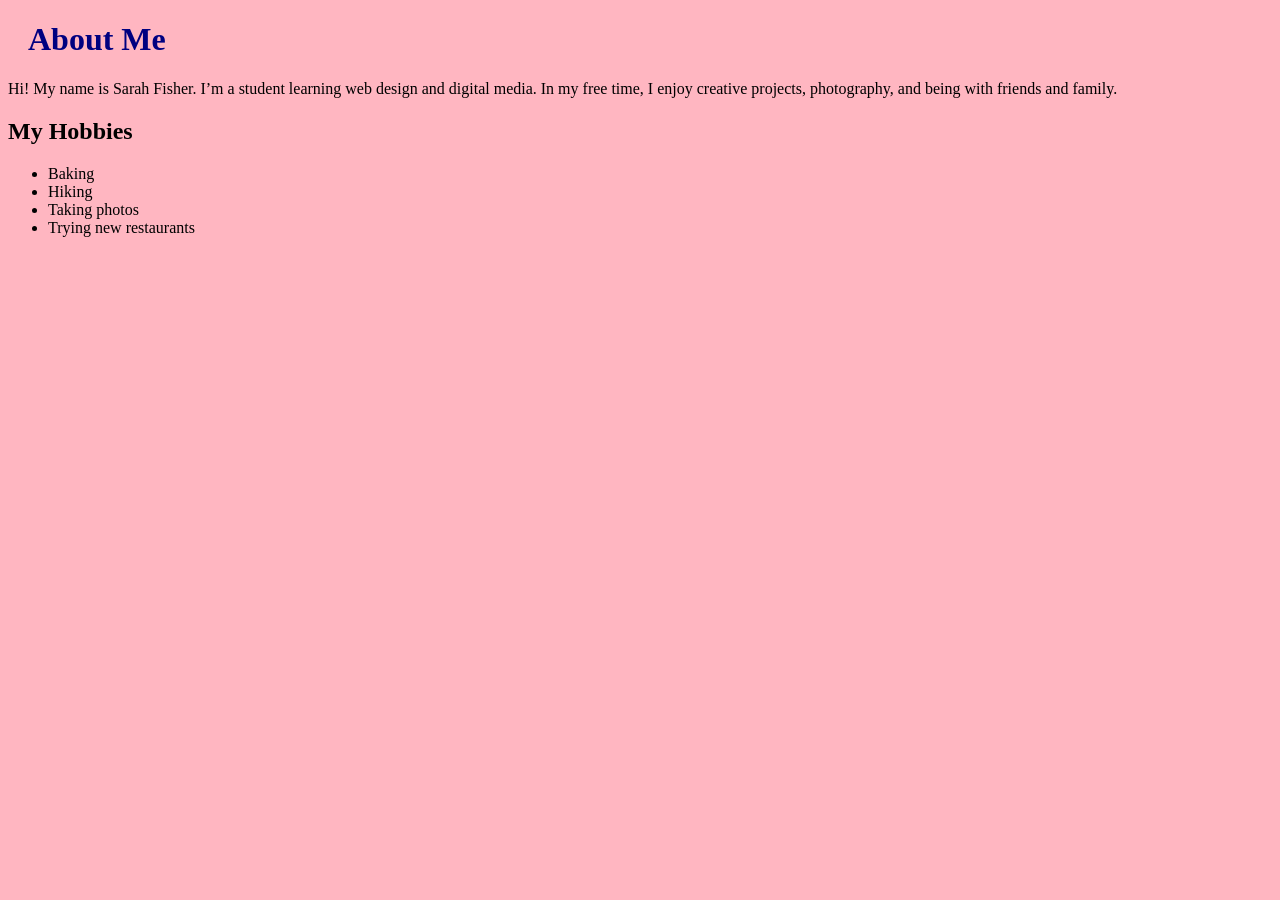
==== aboutme.html @ 11d366eb "aboutme.html" ====
<!DOCTYPE html>
<html lang="en">
    <meta charset="UTF-8">
    <title>About Me</title>
    <meta name="viewport" content="width=device-width, initial-scale=1.0">
    <link rel="stylesheet" href="style.css">
</style>
<script src=""></script>
<body>
<h1>About Me</h1>
    <p>Hi! My name is Sarah Fisher. I’m a student learning web design and digital media. In my free time, I enjoy creative projects, photography, and being with friends and family.</p>

    <h2>My Hobbies</h2>
    <ul>
        <li>Baking</li>
        <li>Hiking</li>
        <li>Taking photos</li>
        <li>Trying new restaurants</li>
    </ul>
  
</body>
</html>
---- style.css ----
body {
   background-color: lightpink;
}
h1 {
   color: navy;
   margin-left: 20px;
}
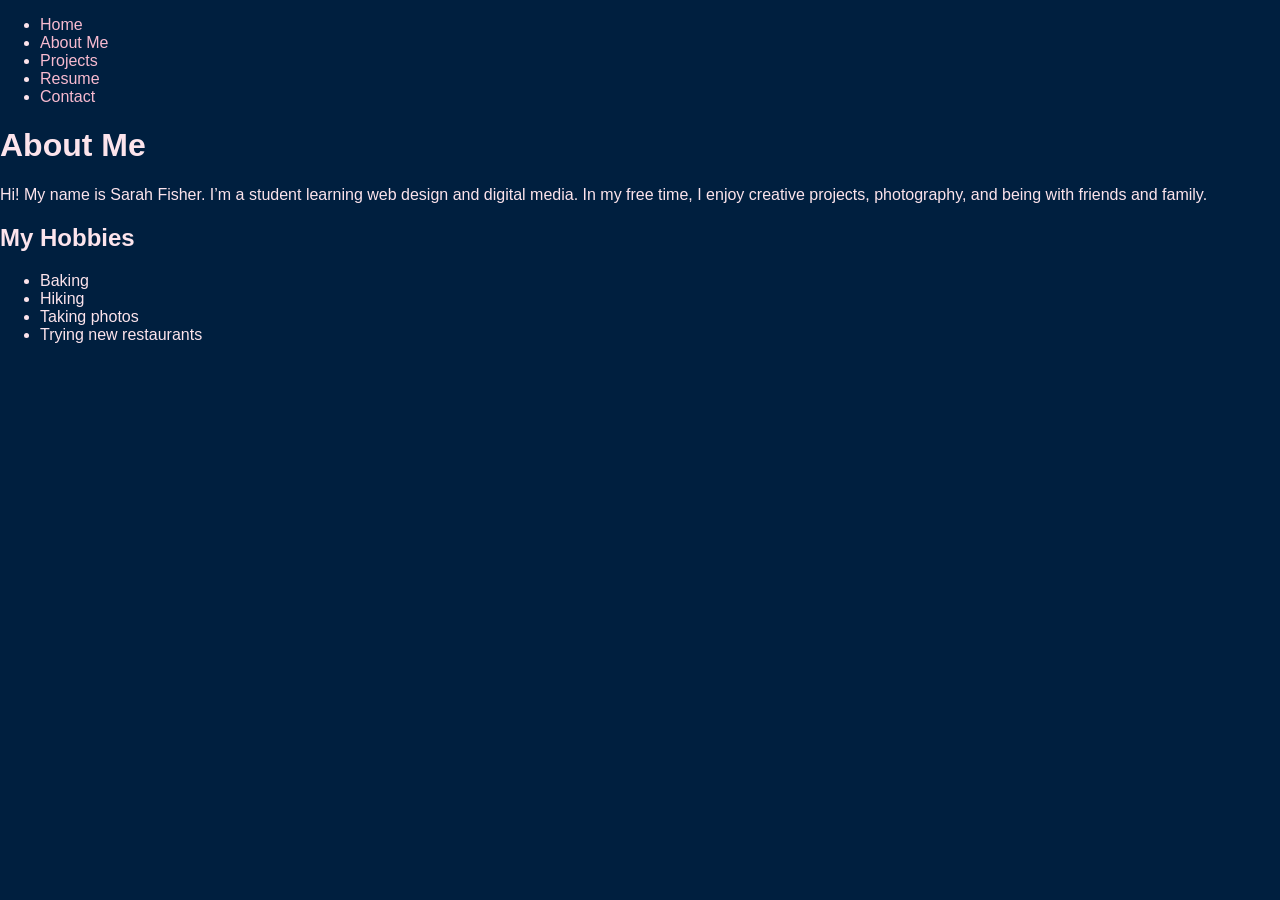
==== commit 1a8b8bab: "aboutme.html" ====
--- a/aboutme.html
+++ b/aboutme.html
@@ -1,22 +1,32 @@
 <!DOCTYPE html>
 <html lang="en">
+  <head>
     <meta charset="UTF-8">
     <title>About Me</title>
     <meta name="viewport" content="width=device-width, initial-scale=1.0">
     <link rel="stylesheet" href="style.css">
-</style>
-<script src=""></script>
-<body>
-<h1>About Me</h1>
+  </head>
+
+  <body>
+    <nav>
+      <ul>
+        <li><a href="index.html">Home</a></li>
+        <li><a href="about.html">About Me</a></li>
+        <li><a href="projects.html">Projects</a></li>
+        <li><a href="resume.html">Resume</a></li>
+        <li><a href="contact.html">Contact</a></li>
+      </ul>
+    </nav>
+
+    <h1>About Me</h1>
     <p>Hi! My name is Sarah Fisher. I’m a student learning web design and digital media. In my free time, I enjoy creative projects, photography, and being with friends and family.</p>
 
     <h2>My Hobbies</h2>
     <ul>
-        <li>Baking</li>
-        <li>Hiking</li>
-        <li>Taking photos</li>
-        <li>Trying new restaurants</li>
+      <li>Baking</li>
+      <li>Hiking</li>
+      <li>Taking photos</li>
+      <li>Trying new restaurants</li>
     </ul>
-  
-</body>
+  </body>
 </html>
--- a/style.css
+++ b/style.css
@@ -1,7 +1,41 @@
 body {
-   background-color: lightpink;
+  background-color: #001f3f; /* navy blue background */
+  color: #fce4ec; /* light pink text */
+  font-family: Arial, sans-serif;
+  margin: 0;
+  padding: 0;
 }
-h1 {
-   color: navy;
-   margin-left: 20px;
+
+h1, h2, h3 {
+  color: #fce4ec; /* light pink headings */
 }
+
+a {
+  color: #f8bbd0; /* soft pink links */
+  text-decoration: none;
+}
+
+a:hover {
+  color: #ff80ab; /* brighter pink on hover */
+}
+
+header, footer {
+  background-color: #fce4ec; /* light pink bar */
+  color: #001f3f; /* navy text for contrast */
+  text-align: center;
+  padding: 1em;
+}
+
+main {
+  background-color: #00264d; /* slightly lighter navy box */
+  margin: 20px auto;
+  padding: 20px;
+  max-width: 800px;
+  border-radius: 10px;
+}
+
+img {
+  max-width: 100%;
+  border-radius: 8px;
+  border: 2px solid #f8bbd0;
+}
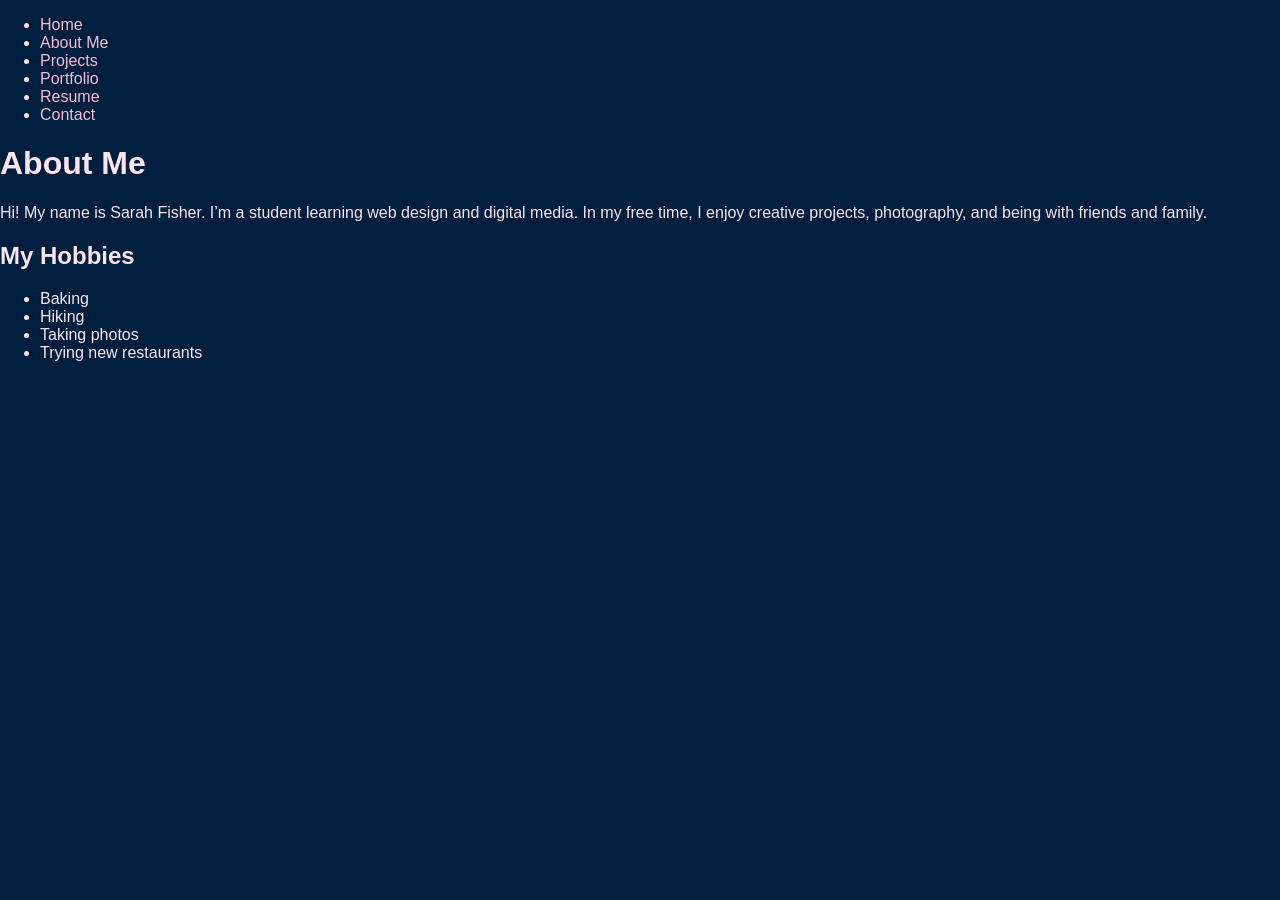
==== commit d6be78fd: "aboutme.html" ====
--- a/aboutme.html
+++ b/aboutme.html
@@ -10,11 +10,12 @@
   <body>
     <nav>
       <ul>
-        <li><a href="index.html">Home</a></li>
-        <li><a href="about.html">About Me</a></li>
-        <li><a href="projects.html">Projects</a></li>
-        <li><a href="resume.html">Resume</a></li>
-        <li><a href="contact.html">Contact</a></li>
+      <li><a href="home.html">Home</a></li>
+      <li><a href="about.html">About Me</a></li>
+      <li><a href="projects.html">Projects</a></li>
+      <li><a href="portfolio.html">Portfolio</a></li>
+      <li><a href="resume.html">Resume</a></li>
+      <li><a href="contact.html">Contact</a></li>
       </ul>
     </nav>
 
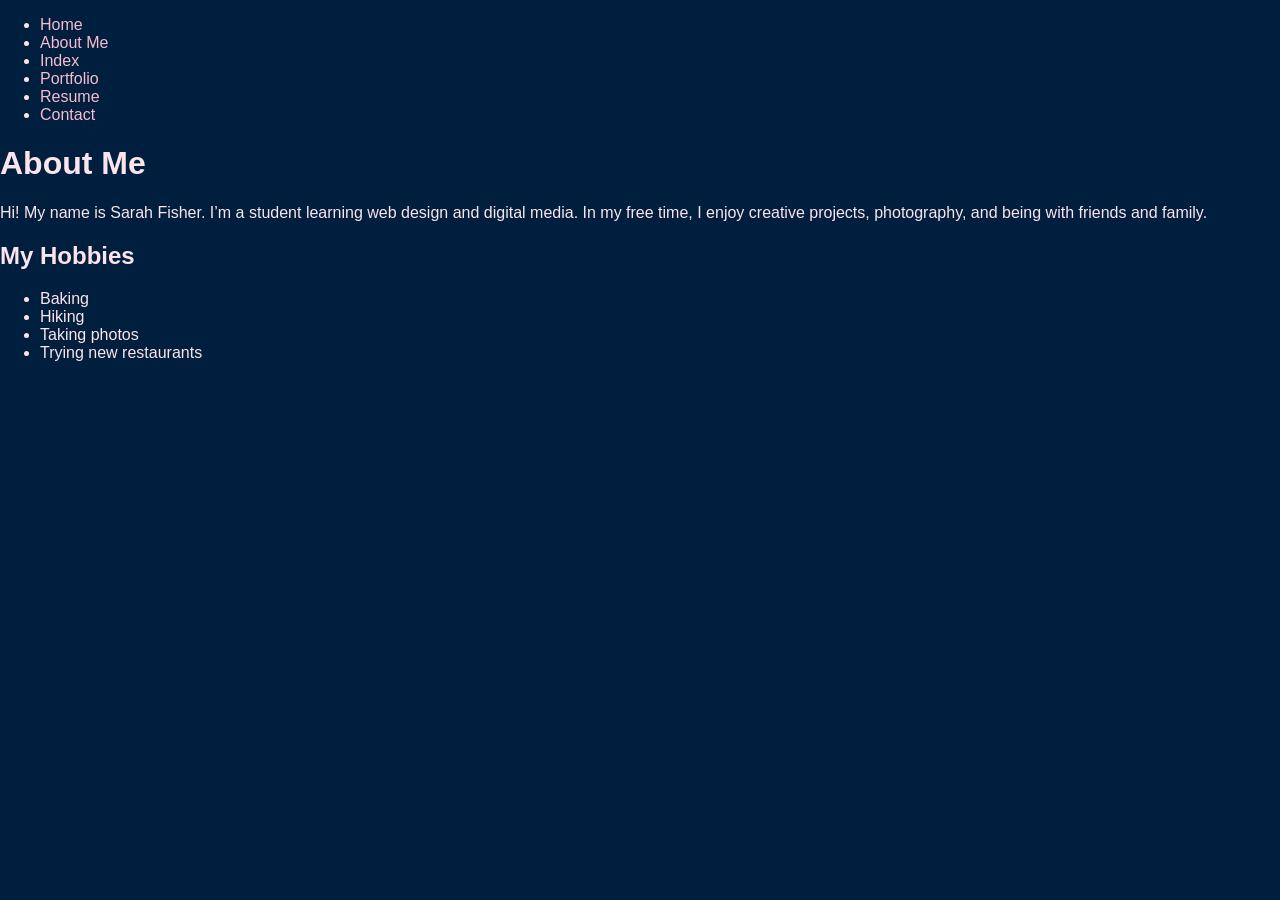
==== commit 39c4e73b: "Update aboutme.html" ====
--- a/aboutme.html
+++ b/aboutme.html
@@ -10,12 +10,12 @@
   <body>
     <nav>
       <ul>
-      <li><a href="home.html">Home</a></li>
-      <li><a href="about.html">About Me</a></li>
-      <li><a href="projects.html">Projects</a></li>
-      <li><a href="portfolio.html">Portfolio</a></li>
-      <li><a href="resume.html">Resume</a></li>
-      <li><a href="contact.html">Contact</a></li>
+     <li><a href="home.html">Home</a></li>
+    <li><a href="aboutme.html">About Me</a></li>
+    <li><a href="index.html">Index</a></li>
+    <li><a href="portfolio.html">Portfolio</a></li>
+    <li><a href="resume.html">Resume</a></li>
+    <li><a href="contact.html">Contact</a></li>
       </ul>
     </nav>
 
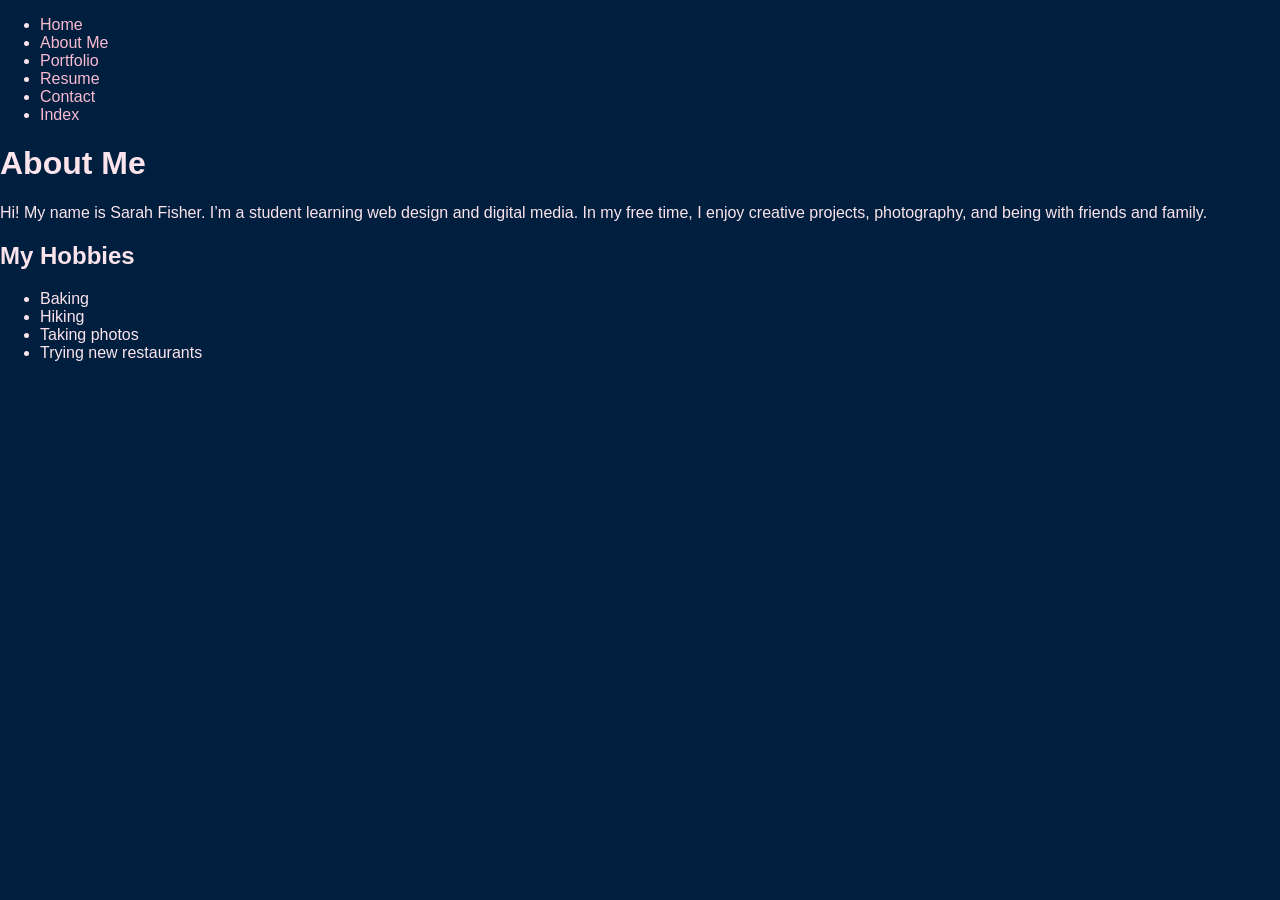
==== commit 1ab3ffb6: "Update aboutme.html" ====
--- a/aboutme.html
+++ b/aboutme.html
@@ -11,11 +11,11 @@
     <nav>
       <ul>
      <li><a href="home.html">Home</a></li>
-    <li><a href="aboutme.html">About Me</a></li>
-    <li><a href="index.html">Index</a></li>
-    <li><a href="portfolio.html">Portfolio</a></li>
-    <li><a href="resume.html">Resume</a></li>
-    <li><a href="contact.html">Contact</a></li>
+<li><a href="aboutme.html">About Me</a></li>
+<li><a href="portfolio.html">Portfolio</a></li>
+<li><a href="resume.html">Resume</a></li>
+<li><a href="contact.html">Contact</a></li>
+<li><a href="index.html">Index</a></li>
       </ul>
     </nav>
 
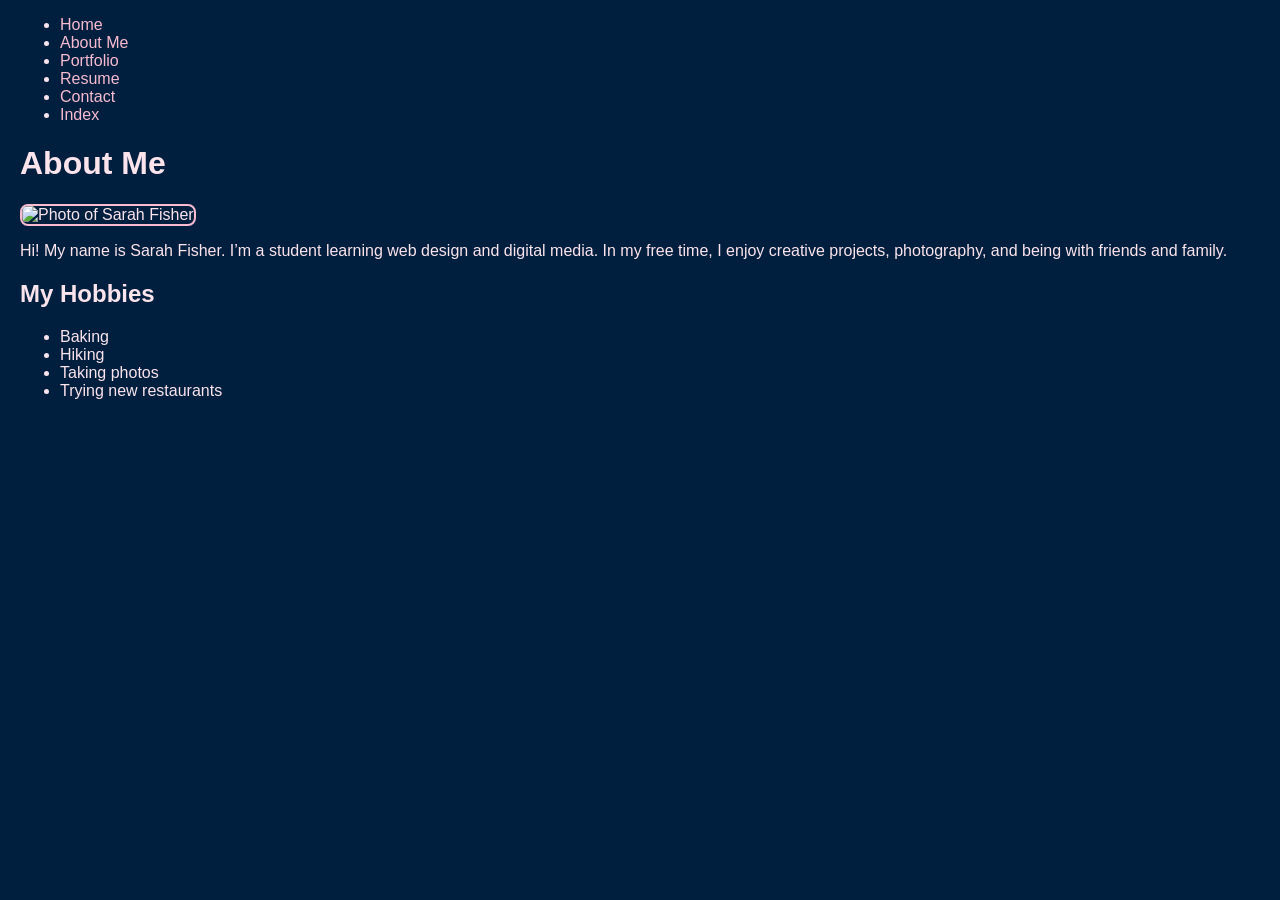
==== commit 883503d4: "Update aboutme.html" ====
--- a/aboutme.html
+++ b/aboutme.html
@@ -20,6 +20,7 @@
     </nav>
 
     <h1>About Me</h1>
+    <img src="1750350647050.jpg" alt="Photo of Sarah Fisher" width="300">
     <p>Hi! My name is Sarah Fisher. I’m a student learning web design and digital media. In my free time, I enjoy creative projects, photography, and being with friends and family.</p>
 
     <h2>My Hobbies</h2>
--- a/style.css
+++ b/style.css
@@ -1,9 +1,10 @@
 body {
   background-color: #001f3f; /* navy blue background */
   color: #fce4ec; /* light pink text */
-  font-family: Arial, sans-serif;
+  font-family: "Georgia", sans-serif;
   margin: 0;
-  padding: 0;
+ padding-left: 20px; 
+  padding-right: 20px; 
 }
 
 h1, h2, h3 {
@@ -11,7 +12,7 @@
 }
 
 a {
-  color: #f8bbd0; /* soft pink links */
+  color: #f8bbd0; 
   text-decoration: none;
 }
 
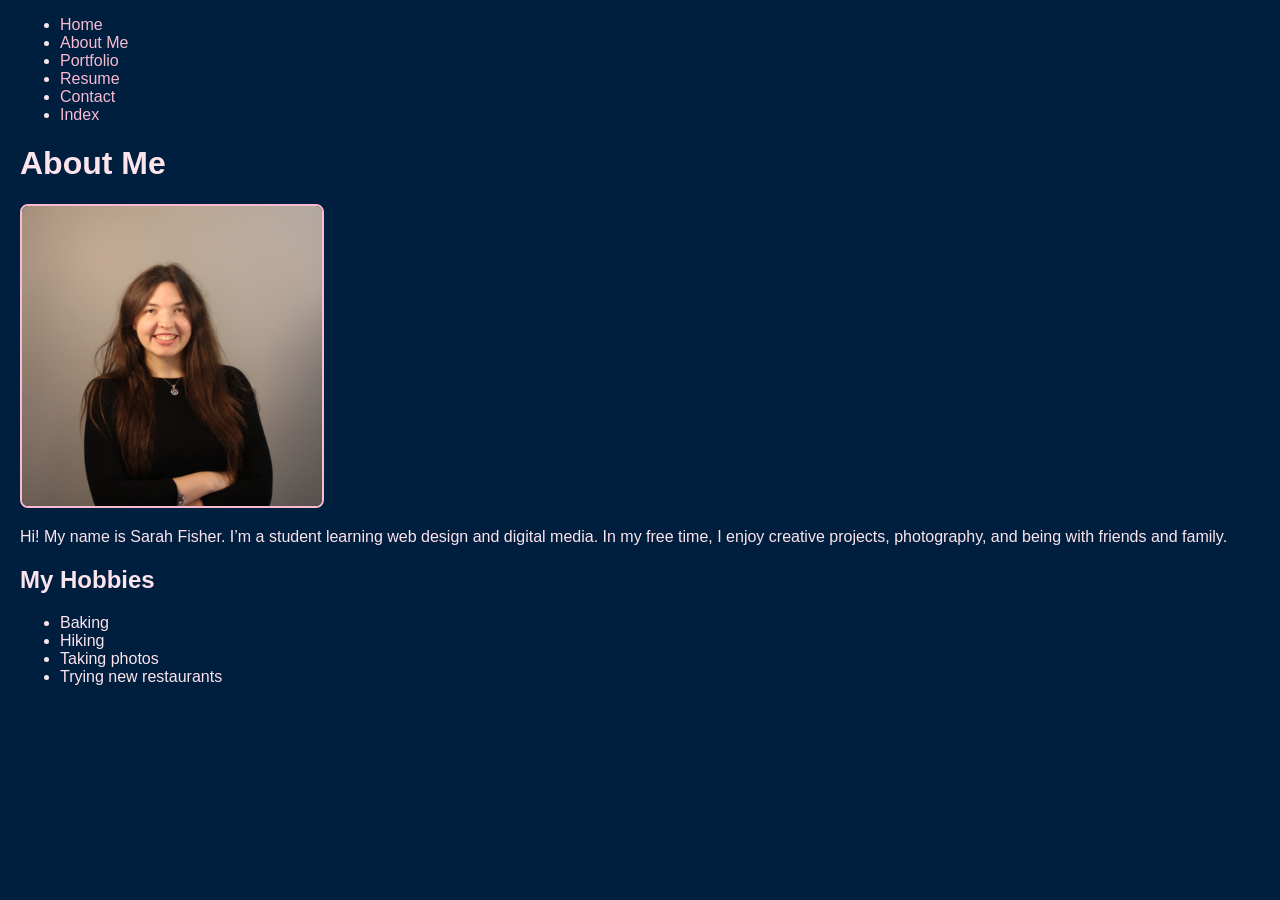
==== commit 5f146fe0: "Update aboutme.html" ====
--- a/aboutme.html
+++ b/aboutme.html
@@ -20,7 +20,7 @@
     </nav>
 
     <h1>About Me</h1>
-    <img src="1750350647050.jpg" alt="Photo of Sarah Fisher" width="300">
+    <img src="images.html/1750350647050.jpg" alt="Photo of Sarah Fisher" width="300">
     <p>Hi! My name is Sarah Fisher. I’m a student learning web design and digital media. In my free time, I enjoy creative projects, photography, and being with friends and family.</p>
 
     <h2>My Hobbies</h2>
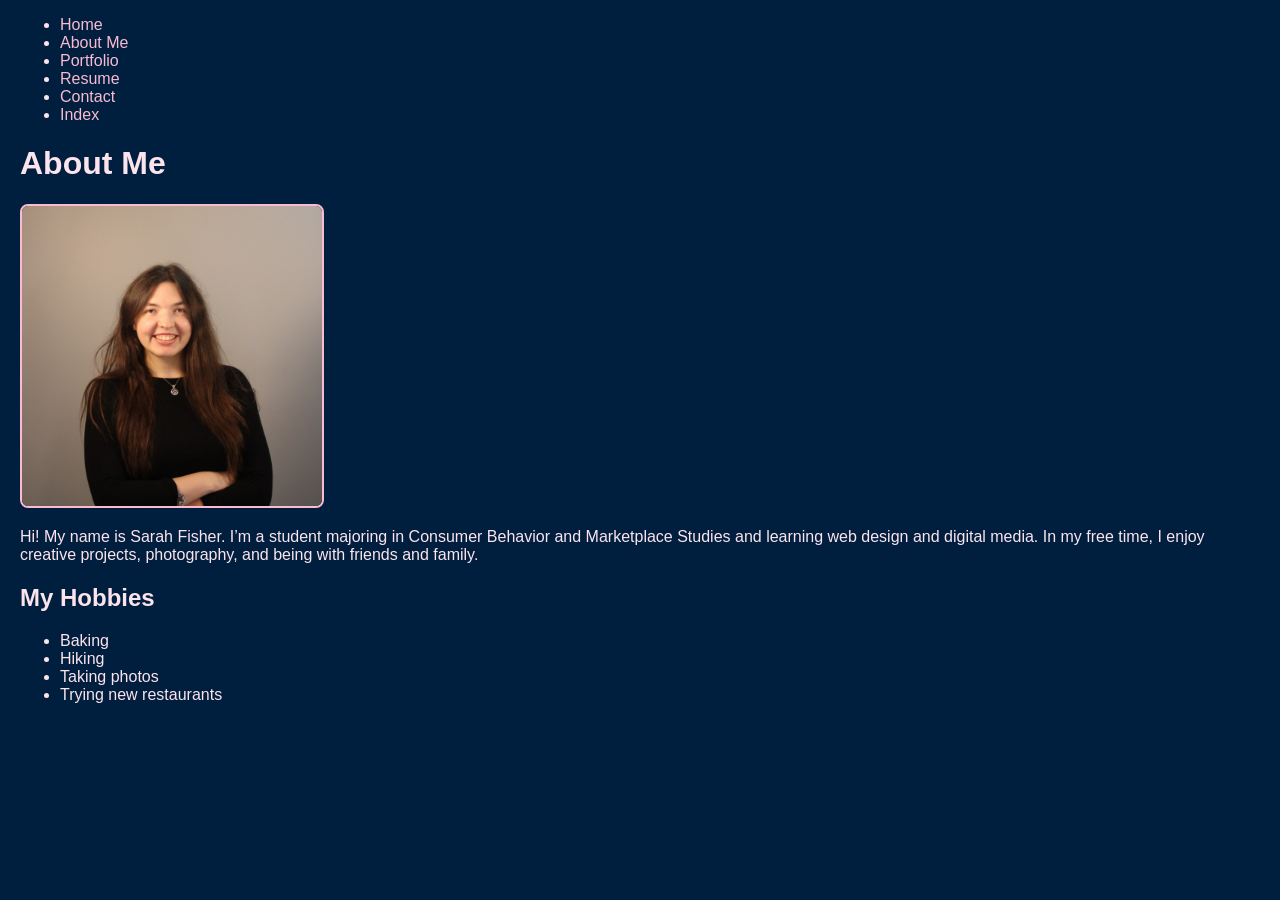
==== commit adb32b4e: "Update aboutme.html" ====
--- a/aboutme.html
+++ b/aboutme.html
@@ -21,7 +21,7 @@
 
     <h1>About Me</h1>
     <img src="images.html/1750350647050.jpg" alt="Photo of Sarah Fisher" width="300">
-    <p>Hi! My name is Sarah Fisher. I’m a student learning web design and digital media. In my free time, I enjoy creative projects, photography, and being with friends and family.</p>
+    <p>Hi! My name is Sarah Fisher. I’m a student majoring in Consumer Behavior and Marketplace Studies and learning web design and digital media. In my free time, I enjoy creative projects, photography, and being with friends and family.</p>
 
     <h2>My Hobbies</h2>
     <ul>
